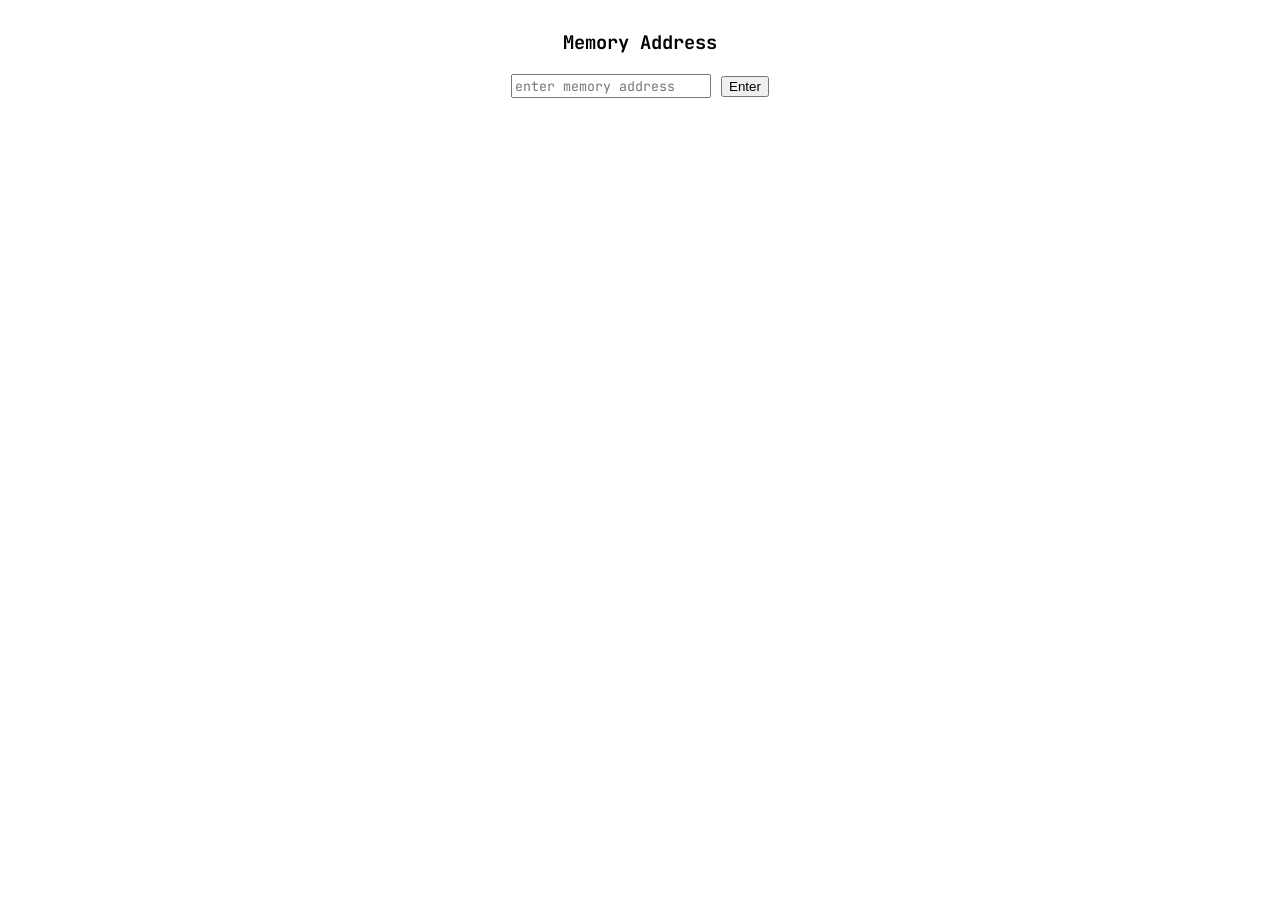
==== frontend/index.html @ a7932d54 "Hit and Miss system in the front end" ====
<!DOCTYPE html>
<html lang="en">
<head>
    <meta charset="UTF-8">
    <link rel="stylesheet" href="style.css">
    <meta name="viewport" content="width=device-width, initial-scale=1.0">
    <link rel="preconnect" href="https://fonts.googleapis.com">
<link rel="preconnect" href="https://fonts.gstatic.com" crossorigin>
<link href="https://fonts.googleapis.com/css2?family=JetBrains+Mono:ital,wght@0,100..800;1,100..800&display=swap" rel="stylesheet">
    <title>CPU Cache</title>
</head>
<body>
    <div class="container">
        <h3>Memory Address</h3>
        <input id="addressInput" placeholder="enter memory address">
        <button onclick="accessMemory()">Enter</button>
    </div>

    <script src="index.js"></script>
    
</body>
</html>
---- frontend/style.css ----
body{
    font-family: 'JetBrains Mono',monospace;
    align-items: center;
    text-align: center;
}
.container{
    width: 600px;
    margin: auto;
    margin-top: 30px;
}

input{
    font-family: 'JetBrains Mono',monospace;
}
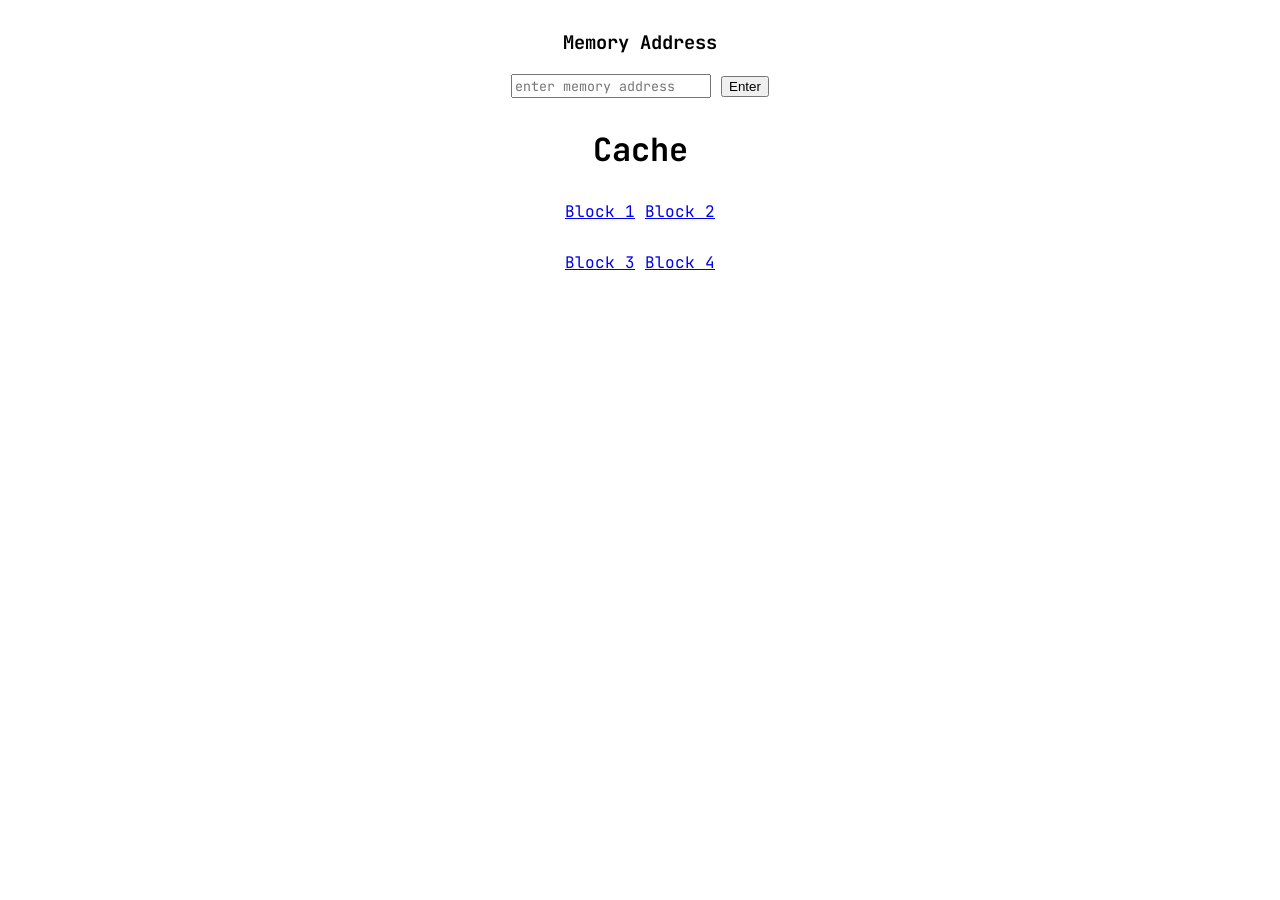
==== commit 68f4341e: "Decimal to binary converter, slicing input, and page structure" ====
--- a/frontend/index.html
+++ b/frontend/index.html
@@ -17,6 +17,17 @@
     </div>
 
     <script src="index.js"></script>
+    <div class="container">
+        <h1 id="cacheTitle">Cache</h1>
+    </div>
+    <div class="container">
+    <a href="pages/block1.html" id="block1">Block 1</a>
+    <a href="pages/block2.html" id="block2">Block 2</a>
+    </div>
+    <div class="container">
+        <a href="pages/block3.html" id="block3">Block 3</a>
+        <a href="pages/block4.html" id="block4">Block 4</a>
+    </div>
     
 </body>
 </html>
--- a/frontend/style.css
+++ b/frontend/style.css
@@ -11,4 +11,5 @@
 
 input{
     font-family: 'JetBrains Mono',monospace;
-}+}
+
